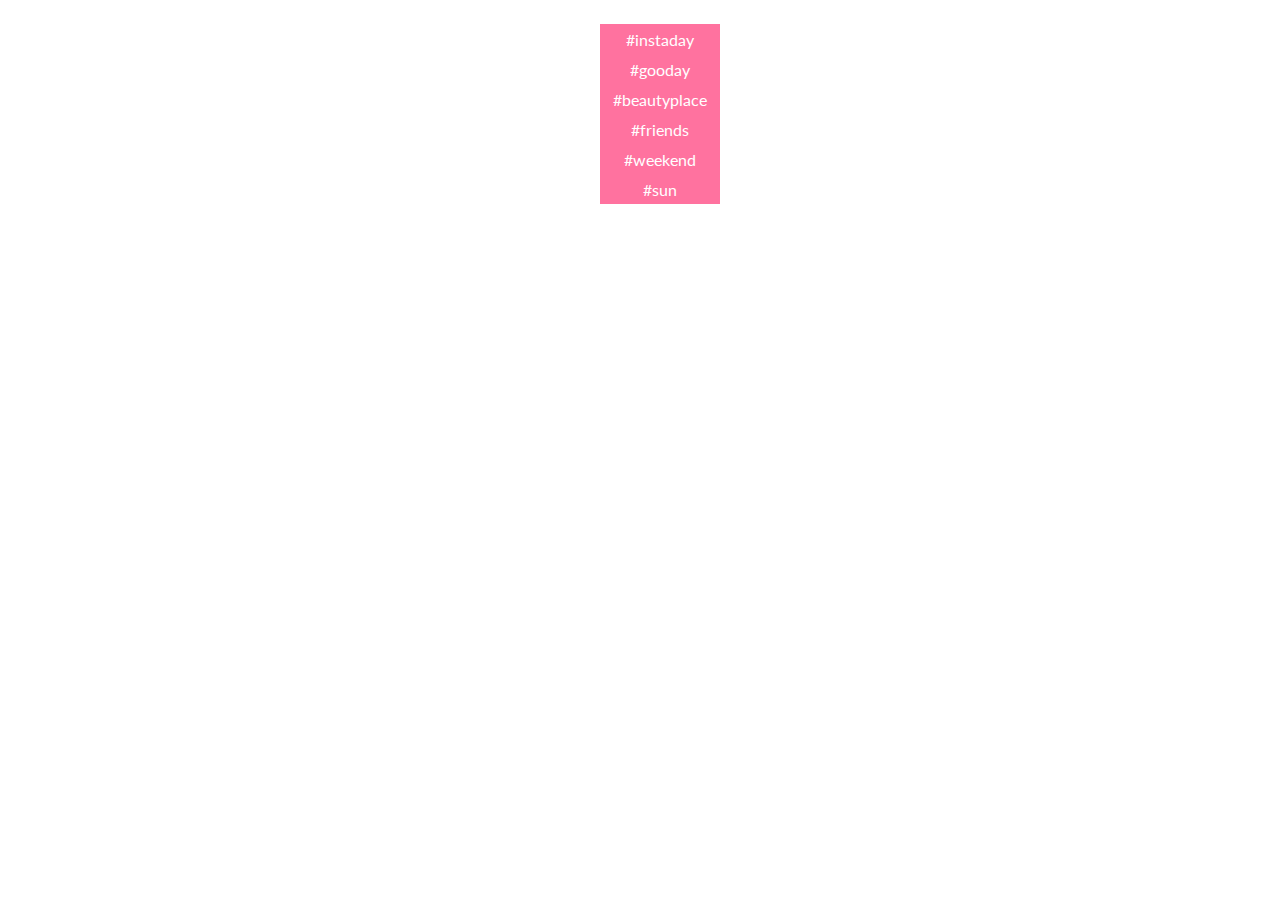
==== ejercicio4.html @ 82e2b567 "commit" ====
<!DOCTYPE html>
<html lang="en" dir="ltr">
  <head>
    <meta charset="utf-8">
    <meta http-equiv="X-UA-Compatible" content="IE=edge">
    <meta name="viewport" content="width=device-width, initial-scale=1.0">
    <meta author="Sebastián Gómez Letelier">
    <title>Ejercicio 4</title>
    <link rel="stylesheet" href="main.css">
    <link rel="preconnect" href="https://fonts.gstatic.com">
    <link href="https://fonts.googleapis.com/css2?family=Lato&display=swap" rel="stylesheet">
    <link rel="preconnect" href="https://fonts.gstatic.com">
    <link href="https://fonts.googleapis.com/css2?family=Courier+Prime:wght@400;700&display=swap" rel="stylesheet">
    <link rel="stylesheet" href="https://use.fontawesome.com/releases/v5.6.3/css/all.css" integrity="sha384-UHRtZLI+pbxtHCWp1t77Bi1L4ZtiqrqD80Kn4Z8NTSRyMA2Fd33n5dQ8lWUE00s/" crossorigin="anonymous">

  </head>
  <body>
    <section class="contenedor4">
    <ul>
       <div class="boton-ej4">#instaday</div>
       <div class="boton-ej4">#gooday</div>
       <div class="boton-ej4">#beautyplace</div>
       <div class="boton-ej4">#friends</div>
       <div class="boton-ej4">#weekend</div>
       <div class="boton-ej4">#sun</div>
    </ul>
    </section>

  </body>
---- main.css ----
.contenedor1 {
  display: flex;
  justify-content: center;
  align-items: center;
  height: 1000px;
}

.contenedor2 {
  display: flex;
  justify-content: center;
  align-items: center;
}
.contenedor2 input {
  padding: 10pt;
  width: 50%;
}

.contenedor3 {
  display: flex;
  font-family: "Lato", sans-serif;
  border-color: black;
  border-width: 1px;
  border-style: solid;
  justify-content: space-between;
  padding-left: 30pt;
  padding-right: 30pt;
}
.contenedor3 li {
  display: inline;
  font-family: "Courier Prime", monospace;
  font-weight: bold;
  color: black;
  padding: 10px;
}

.contenedor4 {
  display: flex;
  justify-content: space-around;
  flex-wrap: wrap;
  gap: 20px;
}

.row1 {
  display: flex;
  justify-content: space-between;
}

.row2 {
  display: flex;
  justify-content: center;
}

.row3 {
  display: flex;
  justify-content: space-between;
  align-items: flex-start;
}

.item {
  background-color: red;
  width: 50px;
  height: 70px;
  align-items: center;
}

.item2 {
  background-color: yellow;
  width: 50px;
  height: 100px;
  align-items: center;
}

.item3 {
  background-color: blue;
  width: 50px;
  height: 70px;
  align-items: center;
}

.itemcenter {
  width: 300px;
  height: 100px;
  background-color: blue;
  object-fit: cover;
}

.boton-ej1 {
  background-color: #81F4E1;
  padding: 10pt;
  color: white;
  font-family: "Lato", sans-serif;
}

.boton-ej2 {
  background-color: #56CBF9;
  padding: 10pt;
  color: white;
  font-family: "Lato", sans-serif;
  border-color: black;
  border-width: 1px;
  border-style: solid;
}

.boton-ej4 {
  display: grid;
  background-color: #FF729F;
  width: 120px;
  height: 30px;
  color: white;
  font-family: "Lato", sans-serif;
  text-align: center;
  align-content: center;
}

/*# sourceMappingURL=main.css.map */
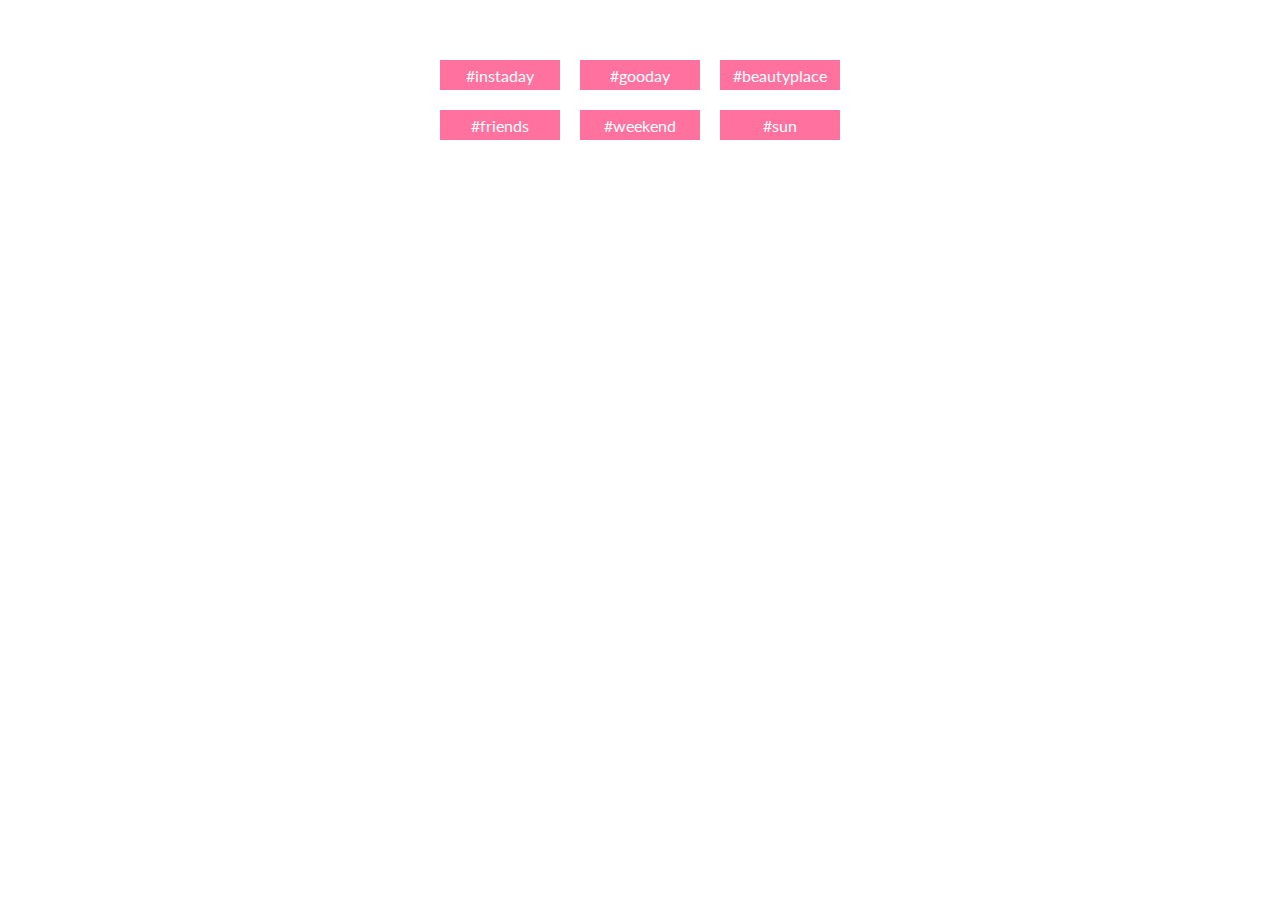
==== commit 7323ec9b: "third commit" ====
--- a/ejercicio4.html
+++ b/ejercicio4.html
@@ -16,14 +16,19 @@
   </head>
   <body>
     <section class="contenedor4">
-    <ul>
+
+
+    <div class="rowej4">
        <div class="boton-ej4">#instaday</div>
        <div class="boton-ej4">#gooday</div>
        <div class="boton-ej4">#beautyplace</div>
+    </div>
+    <div class="rowej4">
        <div class="boton-ej4">#friends</div>
        <div class="boton-ej4">#weekend</div>
        <div class="boton-ej4">#sun</div>
-    </ul>
-    </section>
+    </div>
+  </section>
+
 
   </body>
--- a/main.css
+++ b/main.css
@@ -34,10 +34,13 @@
 }
 
 .contenedor4 {
+  display: grid;
+  margin: 50px;
+}
+
+.rowej4 {
   display: flex;
-  justify-content: space-around;
-  flex-wrap: wrap;
-  gap: 20px;
+  justify-content: center;
 }
 
 .row1 {
@@ -57,31 +60,30 @@
 }
 
 .item {
-  background-color: red;
-  width: 50px;
-  height: 70px;
+  min-width: 150px;
+  max-height: 150px;
   align-items: center;
+  object-fit: cover;
+  padding: 20px;
 }
 
 .item2 {
-  background-color: yellow;
-  width: 50px;
-  height: 100px;
+  min-width: 150px;
+  max-height: 250px;
   align-items: center;
-}
-
-.item3 {
-  background-color: blue;
-  width: 50px;
-  height: 70px;
-  align-items: center;
+  object-fit: cover;
+  padding: 20px;
 }
 
 .itemcenter {
-  width: 300px;
-  height: 100px;
-  background-color: blue;
+  flex-grow: 1;
+  width: 100%;
+  height: 200px;
+  float: none;
   object-fit: cover;
+  overflow: hidden;
+  object-position: 100% 0;
+  padding: 10px;
 }
 
 .boton-ej1 {
@@ -110,6 +112,7 @@
   font-family: "Lato", sans-serif;
   text-align: center;
   align-content: center;
+  margin: 10px;
 }
 
 /*# sourceMappingURL=main.css.map */
